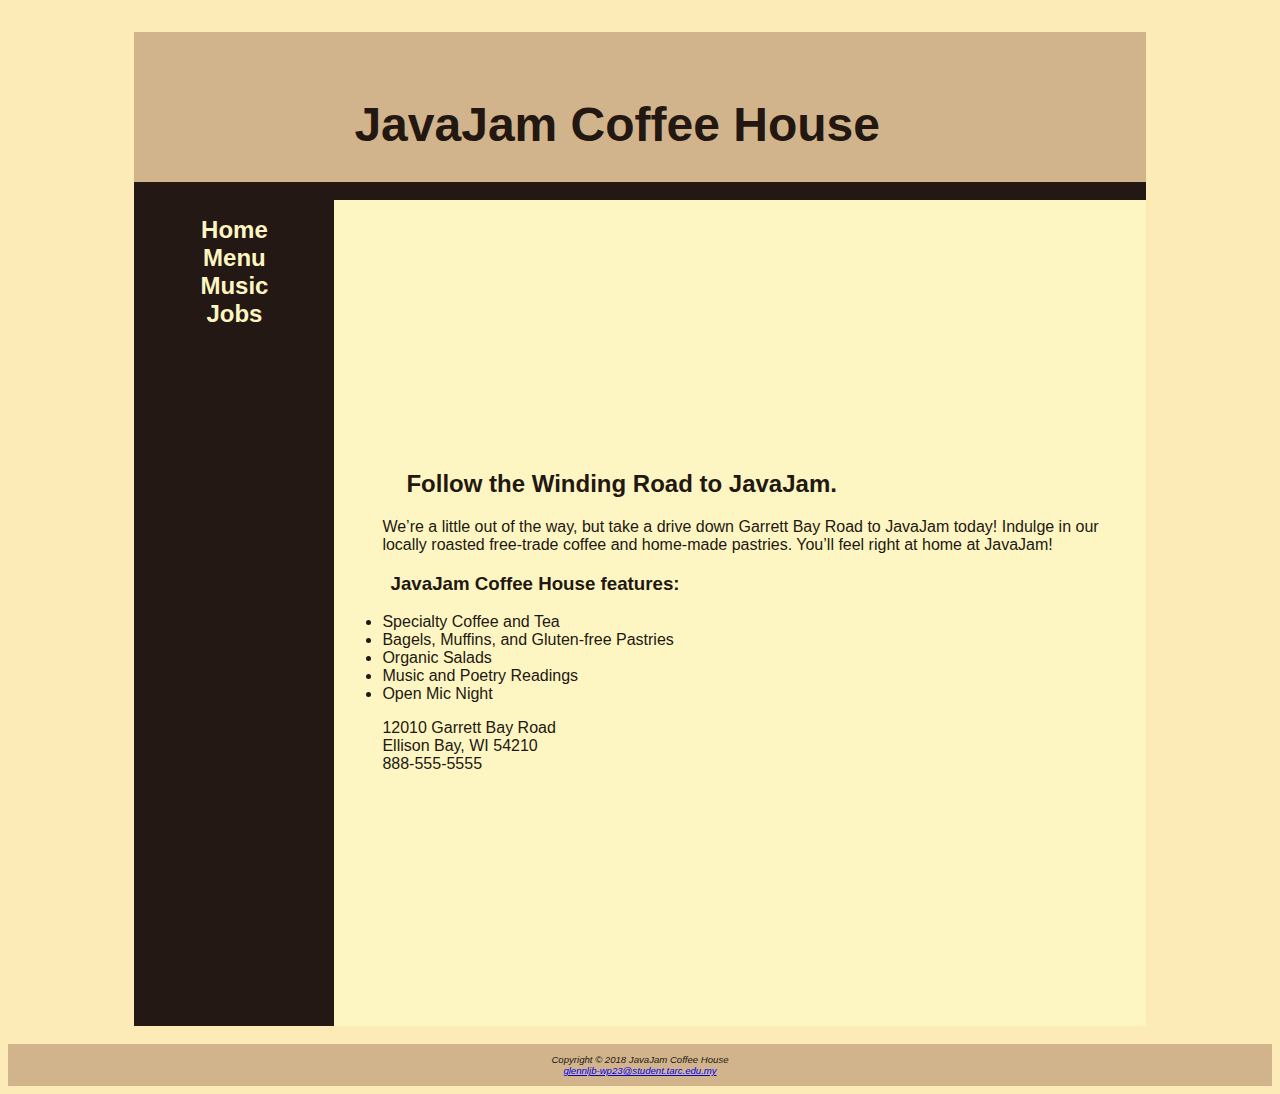
==== index.html @ 8b76e156 "Add files via upload" ====
<!DOCTYPE html>
<html>

<head>
    <meta charset="utf-8">
    <title>JavaJam Coffee House</title>
    <link rel="stylesheet" href="javajam.css">
</head>

<body>
    <div id ="wrapper">
    <header>
            <h1>JavaJam Coffee House</h1>
        </header>
        <nav>
            <ul>
                <li><a href="index.html">Home</a></li>
                <li><a href="menu.html">Menu</a></li>
                <li><a href="music.html">Music</a></li>
                <li><a href="jobs.html">Jobs</a></li>
            </ul>
        </nav>
        <br>
        <main>
            <!--Here is the image-->
            <div id="heroroad"></div>
                <!--<img src="images/windingroad.jpg" alt="Winding Road" height="" width="" align="right">-->
                <h2>Follow the Winding Road to JavaJam.</h2>
                <p>
                We&rsquo;re a little out of the way, but take a drive down Garrett Bay Road to JavaJam
                today! Indulge in our locally roasted free-trade coffee and home-made pastries.
                You&rsquo;ll feel right at home at JavaJam!
                </p>
                <h3>JavaJam Coffee House features:</h3>
                <ul>
                    <li>Specialty Coffee and Tea</li>
                    <li>Bagels, Muffins, and Gluten-free Pastries</li>
                    <li>Organic Salads</li>
                    <li>Music and Poetry Readings</li>
                    <li>Open Mic Night</li>
                </ul>
            <div>
                12010 Garrett Bay Road<br>
                Ellison Bay, WI 54210<br>
                888-555-5555
            </div>
        </main>
</div>
        <br>
        <footer>
                Copyright &copy; 2018 JavaJam Coffee House<br>
                <a href="mailto:glennljb-wp23@student.tarc.edu.my">glennljb-wp23@student.tarc.edu.my</a>
        </footer>
</body>

</html>
---- javajam.css ----
body {
    background-color: #FCEBB6;
    color: #221811;
    font-family: Verdana, Arial, sans-serif;
    background-image:  url('images/background.gif');

}

header {
    background-color: #D2B48C;
    height: 150px;
    background-image: url('images/javajamlogo.jpg');
    background-repeat: no-repeat;
    font-size: 10em;
}

h1{
    line-height: 200%;
    padding-top: 45px;
    padding-left: 220px;
    font-size: .3em;

}

nav {
    text-align: center;
    font-weight: bold;
    text-decoration: none;
    font-size: 1.5em;
    float: left;
    width: 200px;
    padding-top: 10px;
}

nav a {
    text-decoration: none;
}

nav a:link{
    color: #FEF6C2;
}

nav a:visited {
    color: #D2B48C;
  }

  nav a:hover{
        color: #CC9933;
}

nav ul{
    list-style-type: none;
    padding-left: 0%;

}

footer {
    background-color: #D2B48C;
    font-size: .60em;
    font-style: italic;
    text-align: center;
    padding-top: 10px;
    padding-bottom: 10px;
}

#wrapper {
    background-color: #231814;
    width: 80%;
    margin-right: auto;
    margin-left: auto;
    min-width: 900px;
    max-width: 1280px;
    box-shadow: 3% 3% 3% #333333;

}

#h4 {
    padding-left: 0.5em;
    padding-right: 0.25em;
    font-size: 1.2em;
    background-color: #D2B48C;
    text-transform: uppercase;
    border-bottom: 2px solid #231814;
    padding-bottom: 0%;
    clear: left;

}

main {
    /*
    padding-left: 0%;
    padding-right: 0%;
    padding-bottom: .2em;
    padding-top: 0%;
    */
    padding:0% 0% 25%;
    margin-left: 200px;
    background-color: #FEF6C2;
    display: block;
}

.details {
    padding-left: 20%;
    padding-right: 20%;
    overflow:auto;
}

* {
     box-sizing: border-box; 
}

#heroroad{
    background-image: url('images/heroroad.jpg');
    background-size: 100% 100%;
    height: 250px;
}

#heromugs{
    background-image: url('images/heromugs.jpg');
    background-size: 100% 100%;
    height: 250px;
}

#heroguitar{
    background-image: url('images/heroguitar.jpg');
    background-size: 100% 100%;
    height: 250px;
}

main h2,main h3,main h4,main p,main div,main ul,main dl{
    padding-left: 3em;
    padding-right: 2em;
}

.floatleft{
    float: left;
    padding-right: 2em;
    padding-bottom: 2em;
}

header, nav, main, footer { display: block; }

table {
    width: 90%;
    border-spacing: 0;
    background-color: #FFFFCC;
    margin-left: auto;
    margin-right: auto;

}

td, th{
    padding: 10px;
}

tr:nth-of-type(odd){
    background-color: #D2B48E;
}

form {
    padding: 2em;
    float: left;
    text-align: right;
    width: 8em;
    padding-right: 1em;

}

#herojobs {
    background-image: url('images/herojobs.jpg');
    background-size: 100% 100%;
    height: 250px;
}

#input,#textarea{
    display: block;
    margin-bottom: 1em;
    
}

#mySubmit{
    margin-left: 9.5em;
}
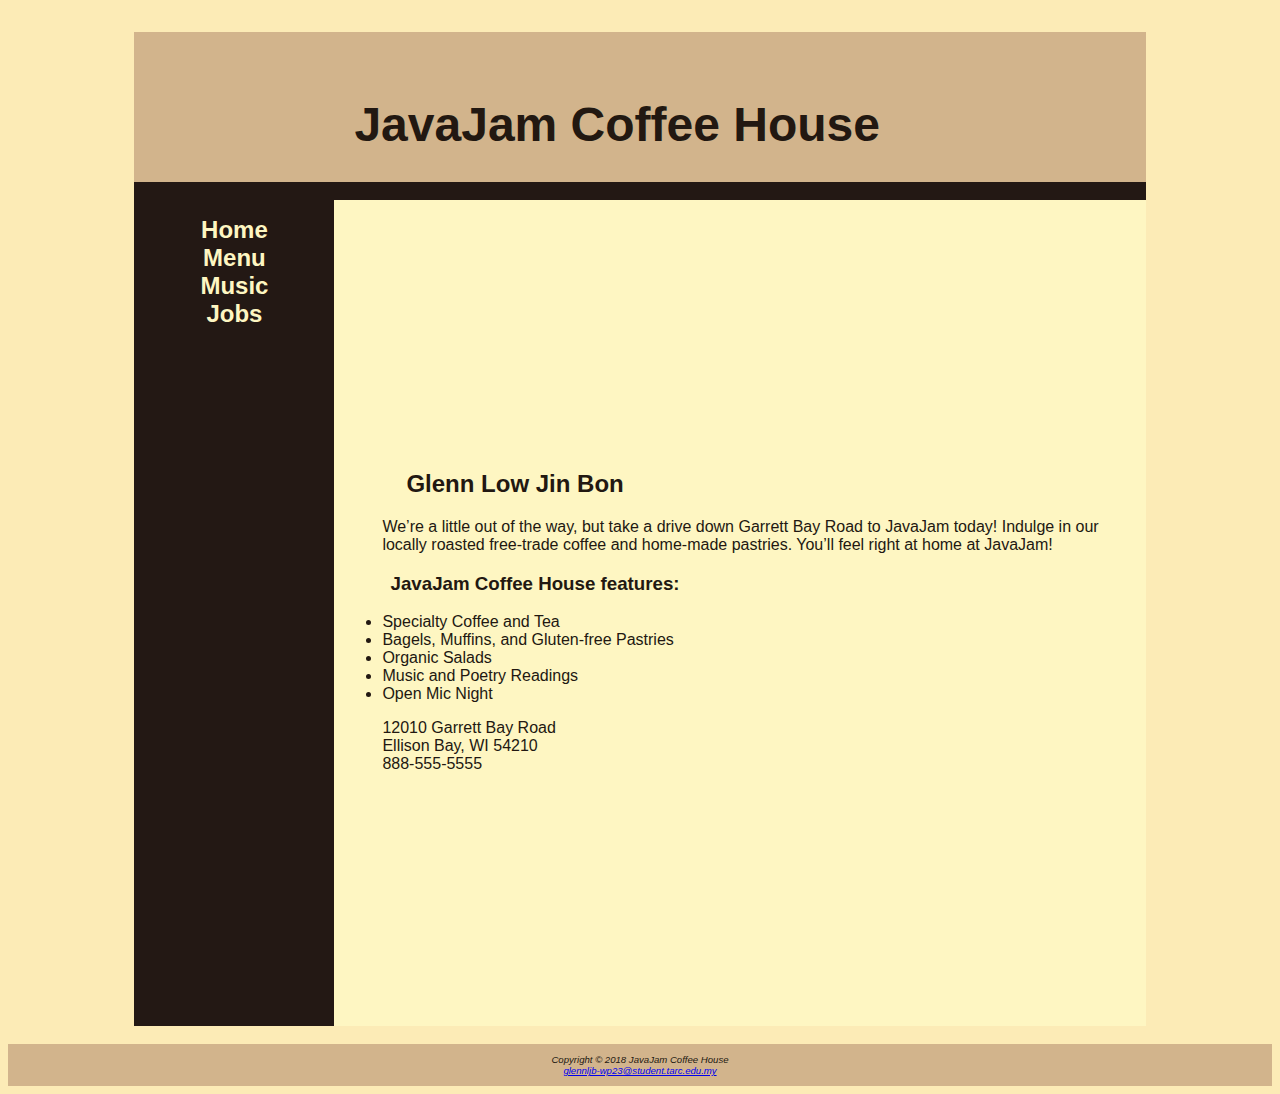
==== commit 6fd33ffd: "Update index.html" ====
--- a/index.html
+++ b/index.html
@@ -25,7 +25,7 @@
             <!--Here is the image-->
             <div id="heroroad"></div>
                 <!--<img src="images/windingroad.jpg" alt="Winding Road" height="" width="" align="right">-->
-                <h2>Follow the Winding Road to JavaJam.</h2>
+                <h2>Glenn Low Jin Bon</h2>
                 <p>
                 We&rsquo;re a little out of the way, but take a drive down Garrett Bay Road to JavaJam
                 today! Indulge in our locally roasted free-trade coffee and home-made pastries.
@@ -53,4 +53,4 @@
         </footer>
 </body>
 
-</html>+</html>
